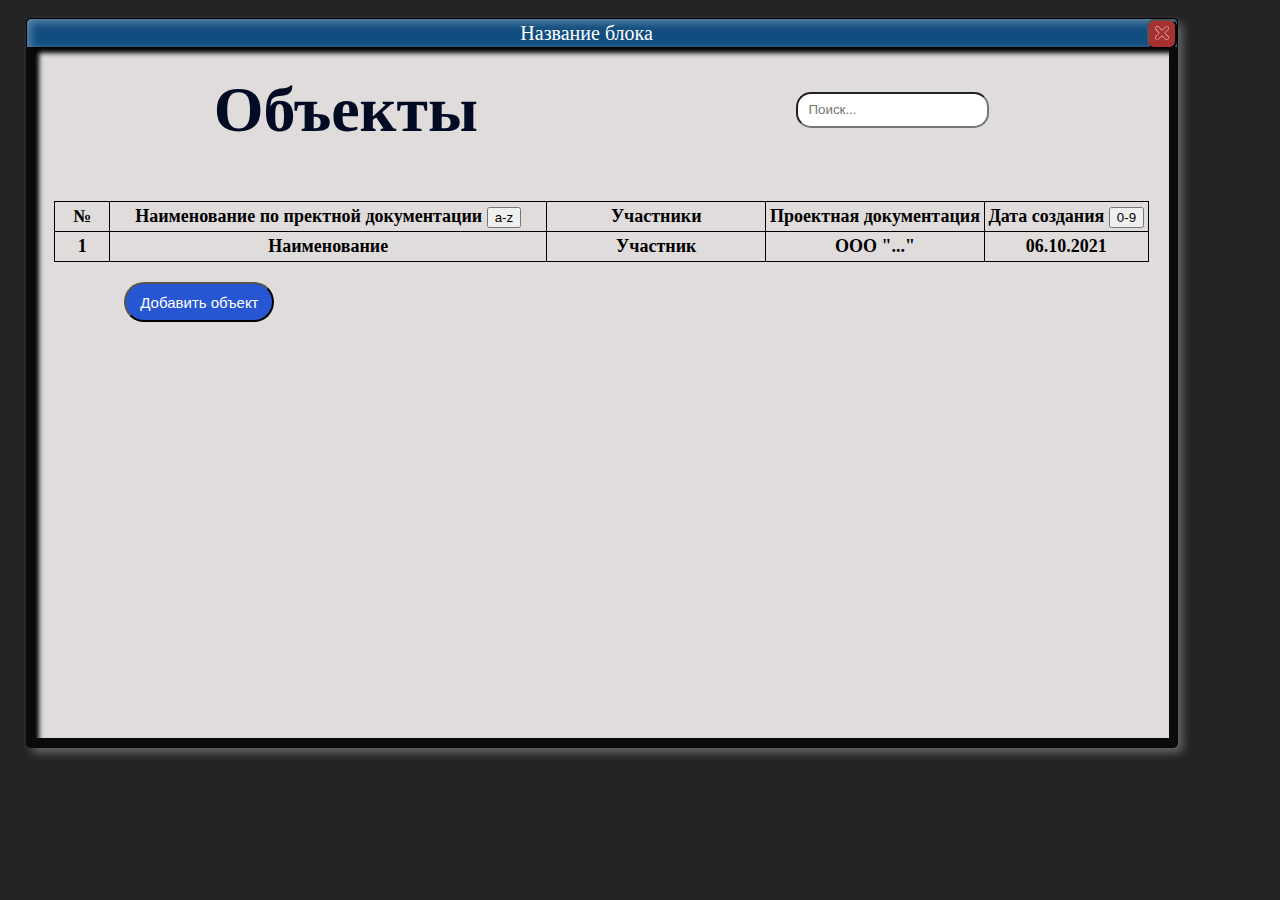
==== tableInformation.html @ e3cfd037 "added new window information" ====
<!DOCTYPE html>
<html lang="en">
<head>
  <meta charset="UTF-8">
  <meta http-equiv="X-UA-Compatible" content="IE=edge">
  <meta name="viewport" content="width=device-width, initial-scale=1.0">
  <title>Information</title>
  <link rel="stylesheet" href="css\style.css">
</head>
<body>
  <section class="modal modal__active">
      <div class="modal__header">
        <div class="modal__header__text">
          <span class="modal__title">Название блока</span>
        </div>
        <button class="btn__close">
          <img src="./img/closeIcon.svg" alt="close">
        </button>
      </div>
      <!-- начало окна информации иконка первая -->
      <div class="modal__container">
        <div class="table__title">
          <h2 class="tittle__moadal">Объекты</h2>
          <input class="modal__search" type="text" placeholder="Поиск...">
        </div>
        <table class="table">
          <col style="width:5%">
          <col style="width:40%">
          <col style="width:20%">
          <col style="width:20%">
          <col style="width:20%">
          <tr class="table__tr">
            <th class="table__th">№</th>
            <th class="table__th">
              <span>Наименование по пректной документации</span>
              <button class="sort__btn">a-z</button>
            </th>
            <th class="table__th">Участники</th>
            <th class="table__th">Проектная документация</th>
            <th class="table__th">
              <span>Дата создания</span>
              <button class="sort__btn">0-9</button></th>
          </tr>
          <tr class="table__tr" id="name__object">
            <th class="table__th">1</th>
            <th class="table__th">Наименование</th>
            <th class="table__th">Участник</th>
            <th class="table__th">ООО "..."</th>
            <th class="table__th">06.10.2021</th>
          </tr>
        </table>
        <button class="table__btn">Добавить объект</button>
      </div>
      <!-- конец окна информации иконка первая -->
    </section>
  
</body>
</html>
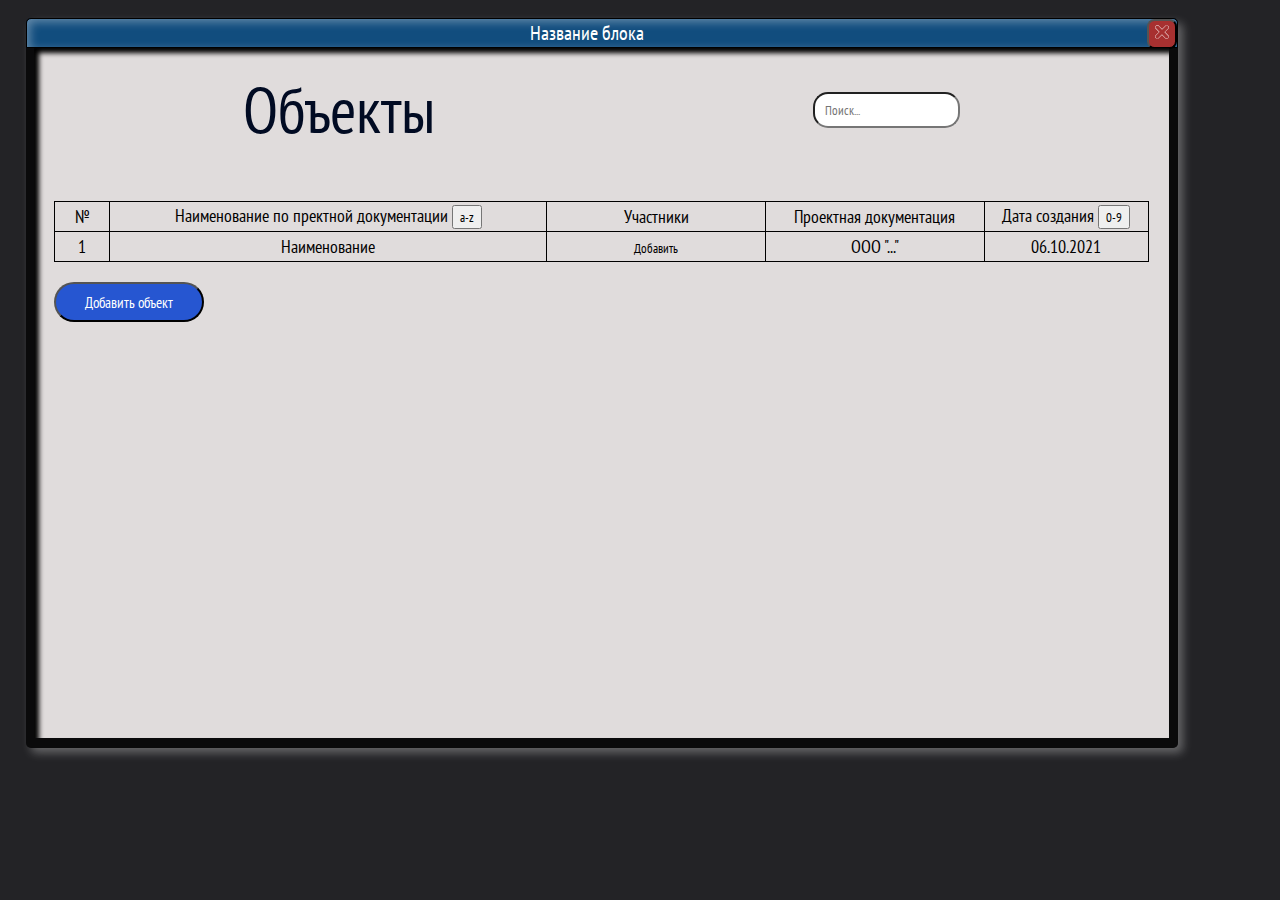
==== commit f514a876: "first block html end" ====
--- a/tableInformation.html
+++ b/tableInformation.html
@@ -35,7 +35,9 @@
               <span>Наименование по пректной документации</span>
               <button class="sort__btn">a-z</button>
             </th>
-            <th class="table__th">Участники</th>
+            <th class="table__th">
+              Участники
+            </th>
             <th class="table__th">Проектная документация</th>
             <th class="table__th">
               <span>Дата создания</span>
@@ -44,13 +46,52 @@
           <tr class="table__tr" id="name__object">
             <th class="table__th">1</th>
             <th class="table__th">Наименование</th>
-            <th class="table__th">Участник</th>
+            <th class="table__th">
+              <button class="btn__add_table">Добавить</button>
+            </th>
             <th class="table__th">ООО "..."</th>
             <th class="table__th">06.10.2021</th>
           </tr>
         </table>
         <button class="table__btn">Добавить объект</button>
       </div>
+
+
+              <div class="smallModal infoPanle__participants">
+                  <div class="infoPanel__object__container participants__container">
+                    <h2 class="tittle__moadal infoPanel__participants__title">Участники</h2>
+                    <table class="table table__infoPanelObj">
+                      <col style="width: 5%;">
+                      <col style="width: 15%;">
+                      <col style="width: 25%;">
+                      <col style="width: 20%;">
+                      <col style="width: 15%;">
+                      <col style="width: 20%;">
+                      <tr class="table__tr infoPanel__object__tr">
+                        <th class="table__th">№</th>
+                        <th class="table__th">Категория</th>
+                        <th class="table__th">ФИО</th>
+                        <th class="table__th">Должность</th>
+                        <th class="table__th">Права</th>
+                        <th class="table__th">Контакты</th>
+                      </tr>
+                      <tr class="table__tr infoPanel__object__tr">
+                        <th class="table__th"></th>
+                        <th class="table__th"></th>
+                        <th class="table__th"></th>
+                        <th class="table__th"></th>
+                        <th class="table__th"></th>
+                        <th class="table__th"></th>
+                      </tr>
+
+                    </table>
+                      <div class="btn__container">
+                        <button class="table__btn">Назад</button>
+                        <button class="table__btn">Добавить участников</button>
+                      </div>
+                  </div>
+              
+              </div>
       <!-- конец окна информации иконка первая -->
     </section>
   
